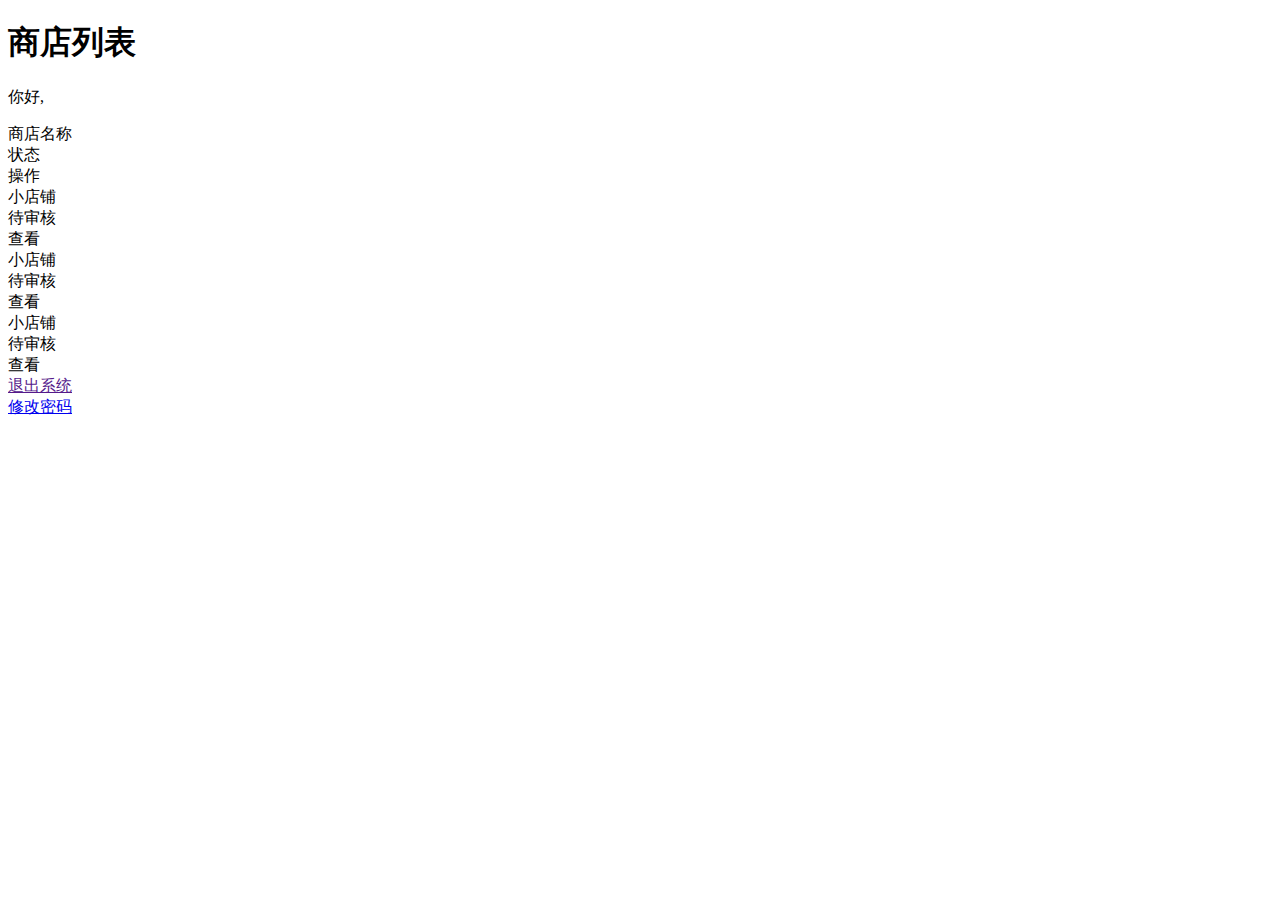
==== bookstore-web/src/main/webapp/WEB-INF/view/shop/shoplist.html @ c963c90c "列标页、详情页" ====
<!DOCTYPE html>
<html>
    <head>
        <meta charset="utf-8">
        <meta http-equiv="X-UA-Compatible" content="IE=edge">
        <title>商店列表</title>
        <meta name="viewport" content="initial-scale=1, maximum-scale=1">
        <link rel="shortcut icon" href="/favicon.ico">
        <meta name="apple-mobile-web-app-capable" content="yes">
        <meta name="apple-mobile-web-app-status-bar-style" content="black">
        <link rel="stylesheet" href="//g.alicdn.com/msui/sm/0.6.2/css/sm.min.css">
        <link rel="stylesheet" href="//g.alicdn.com/msui/sm/0.6.2/css/sm-extend.min.css">
        <link rel="stylesheet" href="../resources/css/shop/shoplist.css">
    </head>
<body>
    <header class="bar bar-nav">
        <h1 class="title">商店列表</h1>
    </header>
    <div class="content">
        <div class="content-block">
        	<p>你好,<span id="user-name"></span></p>
            <div class="row row-shop">
                <div class="col-40">商店名称</div>
                <div class="col-40">状态</div>
                <div class="col-20">操作</div>
            </div>
            <div class="shop-wrap">
				<div class="row row-shop"><div class="col-40">小店铺</div><div class="col-40">待审核</div><div class="col-20">查看</div></div>
				<div class="row row-shop"><div class="col-40">小店铺</div><div class="col-40">待审核</div><div class="col-20">查看</div></div>
				<div class="row row-shop"><div class="col-40">小店铺</div><div class="col-40">待审核</div><div class="col-20">查看</div></div>
            </div>
        </div>
        <div class="content-block">
			<div class="row">
				<div class="col-50">
					<a href="" id="log-out"
						class="button button-big button-fill button-danger">退出系统</a>
				</div>
                <div class="col-50">
                    <a href="/myo2o/shop/changepsw" class="button button-big button-fill button-success">修改密码</a>
                </div>
			</div>
		</div>
    </div>
    


    <script type='text/javascript' src='//g.alicdn.com/sj/lib/zepto/zepto.min.js' charset='utf-8'></script>
    <script type='text/javascript' src='//g.alicdn.com/msui/sm/0.6.2/js/sm.min.js' charset='utf-8'></script>
    <script type='text/javascript' src='//g.alicdn.com/msui/sm/0.6.2/js/sm-extend.min.js' charset='utf-8'></script>
    <script type='text/javascript' src='../resources/js/shop/shoplist.js' charset='utf-8'></script>
</body>
</html>
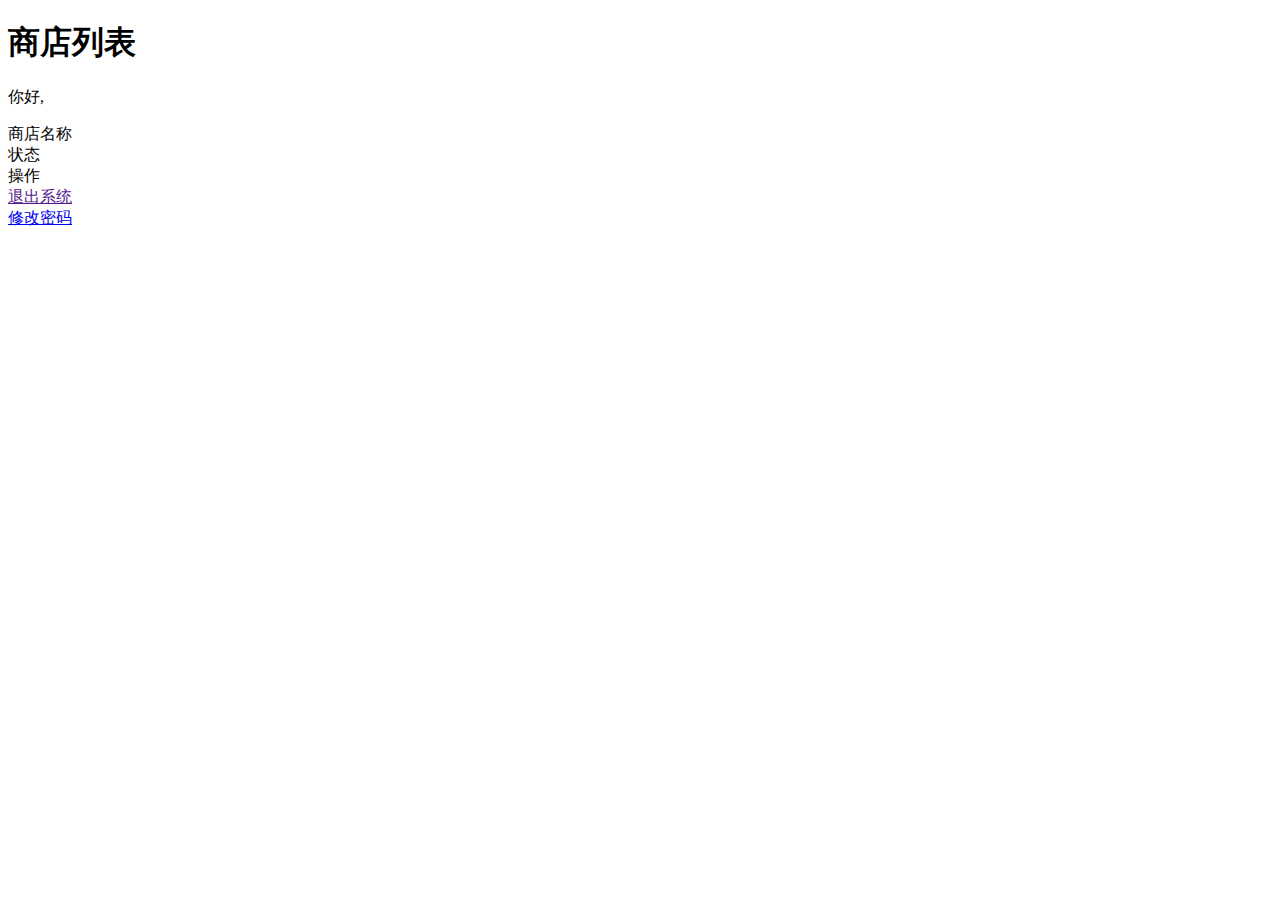
==== commit b744101e: "添加interceptor" ====
--- a/bookstore-web/src/main/webapp/WEB-INF/view/shop/shoplist.html
+++ b/bookstore-web/src/main/webapp/WEB-INF/view/shop/shoplist.html
@@ -10,7 +10,7 @@
         <meta name="apple-mobile-web-app-status-bar-style" content="black">
         <link rel="stylesheet" href="//g.alicdn.com/msui/sm/0.6.2/css/sm.min.css">
         <link rel="stylesheet" href="//g.alicdn.com/msui/sm/0.6.2/css/sm-extend.min.css">
-        <link rel="stylesheet" href="../resources/css/shop/shoplist.css">
+        <link rel="stylesheet" href="/resources/css/shop/shoplist.css">
     </head>
 <body>
     <header class="bar bar-nav">
@@ -25,9 +25,7 @@
                 <div class="col-20">操作</div>
             </div>
             <div class="shop-wrap">
-				<div class="row row-shop"><div class="col-40">小店铺</div><div class="col-40">待审核</div><div class="col-20">查看</div></div>
-				<div class="row row-shop"><div class="col-40">小店铺</div><div class="col-40">待审核</div><div class="col-20">查看</div></div>
-				<div class="row row-shop"><div class="col-40">小店铺</div><div class="col-40">待审核</div><div class="col-20">查看</div></div>
+            
             </div>
         </div>
         <div class="content-block">
@@ -48,6 +46,6 @@
     <script type='text/javascript' src='//g.alicdn.com/sj/lib/zepto/zepto.min.js' charset='utf-8'></script>
     <script type='text/javascript' src='//g.alicdn.com/msui/sm/0.6.2/js/sm.min.js' charset='utf-8'></script>
     <script type='text/javascript' src='//g.alicdn.com/msui/sm/0.6.2/js/sm-extend.min.js' charset='utf-8'></script>
-    <script type='text/javascript' src='../resources/js/shop/shoplist.js' charset='utf-8'></script>
+    <script type='text/javascript' src='/resources/js/shop/shoplist.js' charset='utf-8'></script>
 </body>
 </html>
